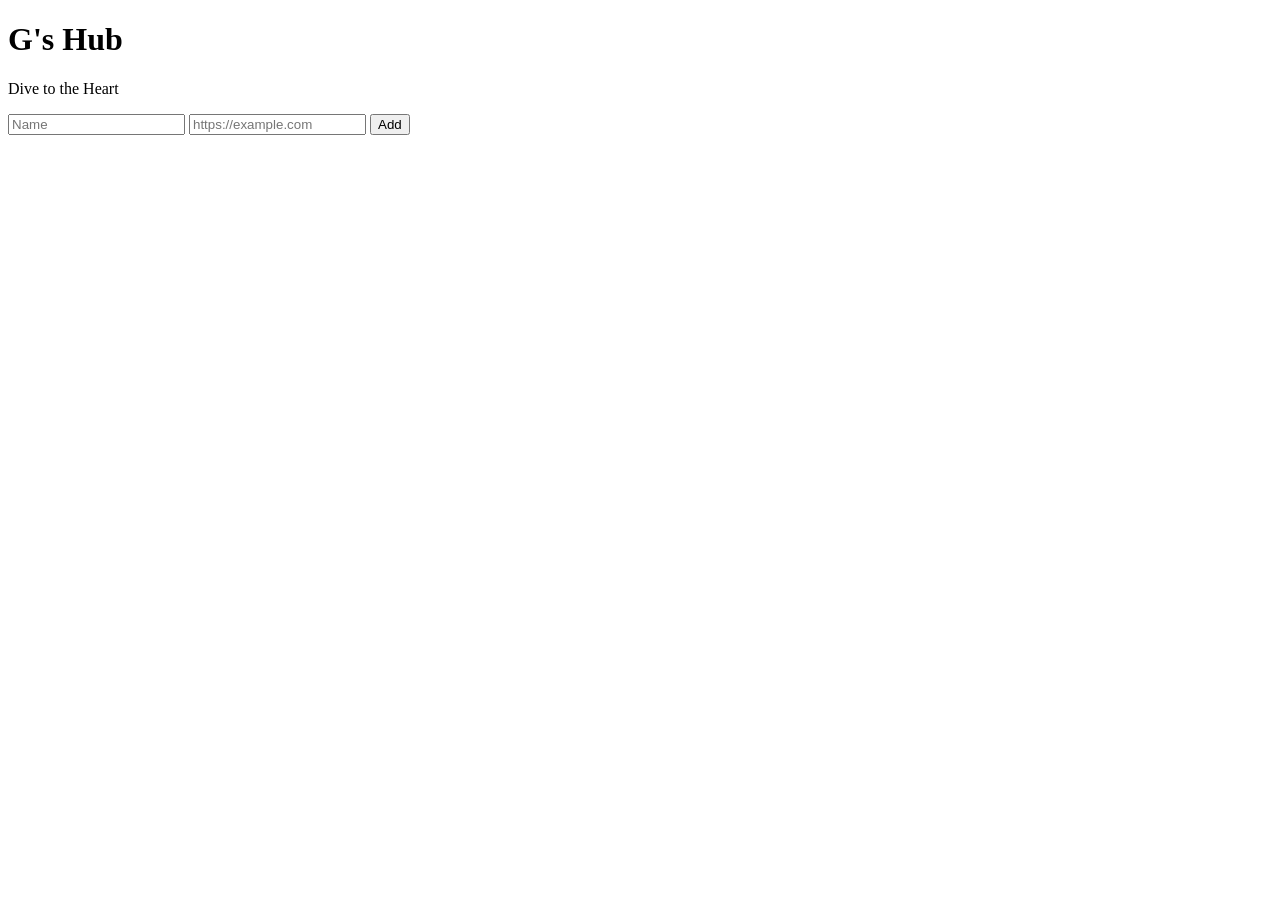
==== index.html @ e37db095 "Add initial HTML structure for G's Hub" ====
<!DOCTYPE html>
<html lang="en">
<head>
  <meta charset="UTF-8">
  <title>G's Hub</title>
  <link rel="stylesheet" href="style.css">
</head>
<body>

  <div class="overlay"></div>

  <header>
    <h1>G's Hub</h1>
    <p class="subtitle">Dive to the Heart</p>
  </header>

  <section class="add-bookmark">
    <input id="name" placeholder="Name">
    <input id="url" placeholder="https://example.com">
    <button onclick="addBookmark()">Add</button>
  </section>

  <section id="bookmarks"></section>

  <script src="app.js"></script>
</body>
</html>
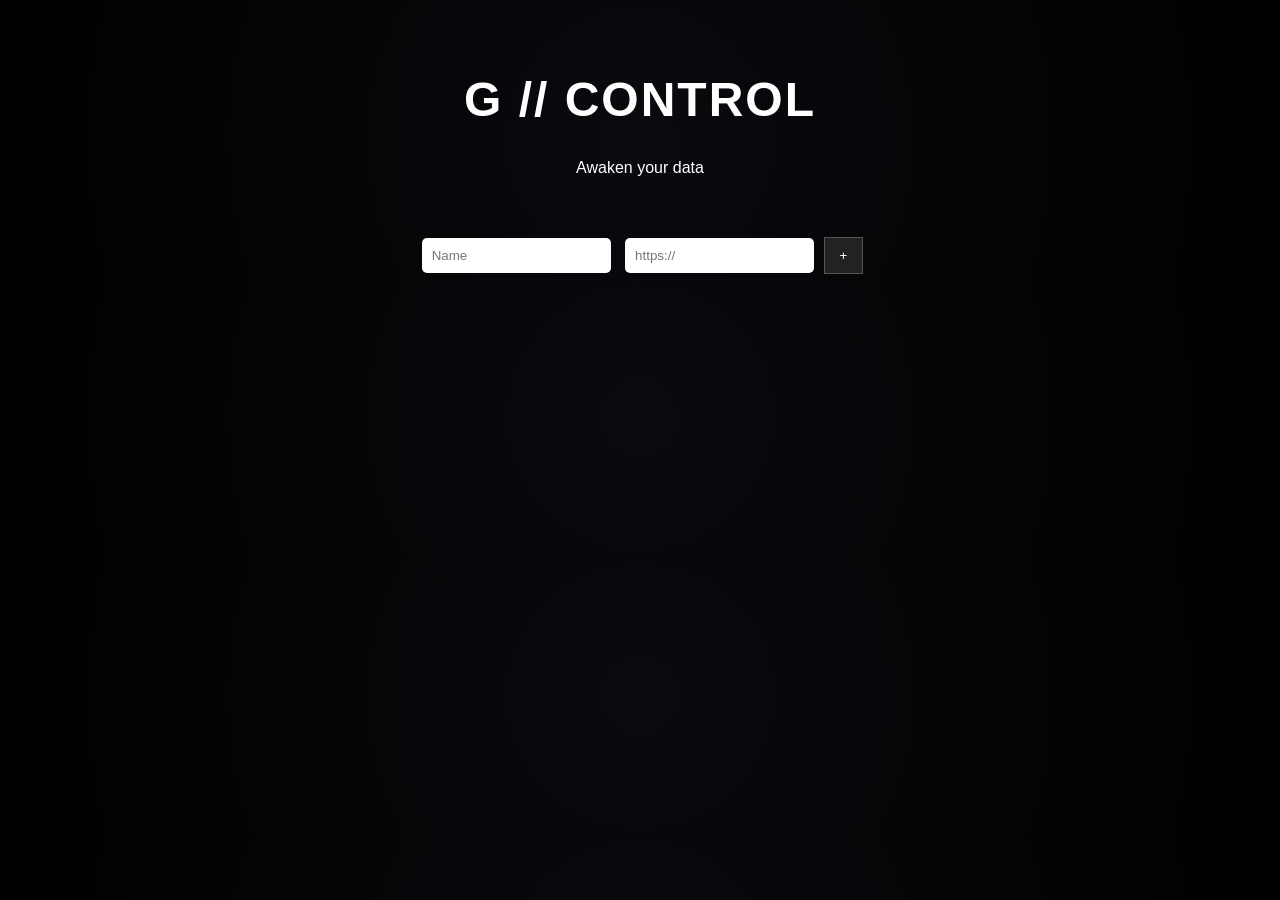
==== commit 87bebb8e: "Update index.html for title and content changes" ====
--- a/index.html
+++ b/index.html
@@ -1,27 +1,33 @@
 <!DOCTYPE html>
 <html lang="en">
 <head>
-  <meta charset="UTF-8">
-  <title>G's Hub</title>
-  <link rel="stylesheet" href="style.css">
+<meta charset="UTF-8">
+<title>G // Control</title>
+<link rel="stylesheet" href="style.css">
 </head>
+
 <body>
 
-  <div class="overlay"></div>
+<div class="bg"></div>
+<div class="particles"></div>
 
-  <header>
-    <h1>G's Hub</h1>
-    <p class="subtitle">Dive to the Heart</p>
-  </header>
+<header>
+  <h1>G // CONTROL</h1>
+  <p>Awaken your data</p>
+</header>
 
-  <section class="add-bookmark">
+<div class="panel">
+
+  <div class="inputs">
     <input id="name" placeholder="Name">
-    <input id="url" placeholder="https://example.com">
-    <button onclick="addBookmark()">Add</button>
-  </section>
+    <input id="url" placeholder="https://">
+    <button onclick="addBookmark()">+</button>
+  </div>
 
-  <section id="bookmarks"></section>
+  <div id="bookmarks"></div>
 
-  <script src="app.js"></script>
+</div>
+
+<script src="app.js"></script>
 </body>
 </html>
--- a/style.css
+++ b/style.css
@@ -0,0 +1,81 @@
+body {
+  margin: 0;
+  font-family: 'Segoe UI', sans-serif;
+  background: radial-gradient(circle at center, #0a0a0f, #000);
+  color: white;
+  text-align: center;
+}
+
+.overlay {
+  position: fixed;
+  width: 100%;
+  height: 100%;
+  background: url('https://i.imgur.com/8Qf6R5M.png') repeat;
+  opacity: 0.05;
+  pointer-events: none;
+}
+
+header {
+  padding: 40px 20px;
+}
+
+h1 {
+  font-size: 3rem;
+  letter-spacing: 2px;
+}
+
+.subtitle {
+  opacity: 0.6;
+}
+
+.add-bookmark {
+  margin: 20px;
+}
+
+input {
+  padding: 10px;
+  margin: 5px;
+  border: none;
+  border-radius: 5px;
+}
+
+button {
+  padding: 10px 15px;
+  background: #222;
+  color: white;
+  border: 1px solid #555;
+  cursor: pointer;
+}
+
+#bookmarks {
+  display: flex;
+  flex-wrap: wrap;
+  justify-content: center;
+}
+
+.card {
+  background: rgba(20,20,30,0.8);
+  border: 1px solid #333;
+  margin: 10px;
+  padding: 15px;
+  width: 200px;
+  border-radius: 10px;
+  transition: 0.2s;
+}
+
+.card:hover {
+  transform: scale(1.05);
+  border-color: #888;
+}
+
+a {
+  color: #9ecfff;
+  text-decoration: none;
+}
+
+.delete {
+  margin-top: 10px;
+  color: red;
+  cursor: pointer;
+  font-size: 0.8rem;
+}
